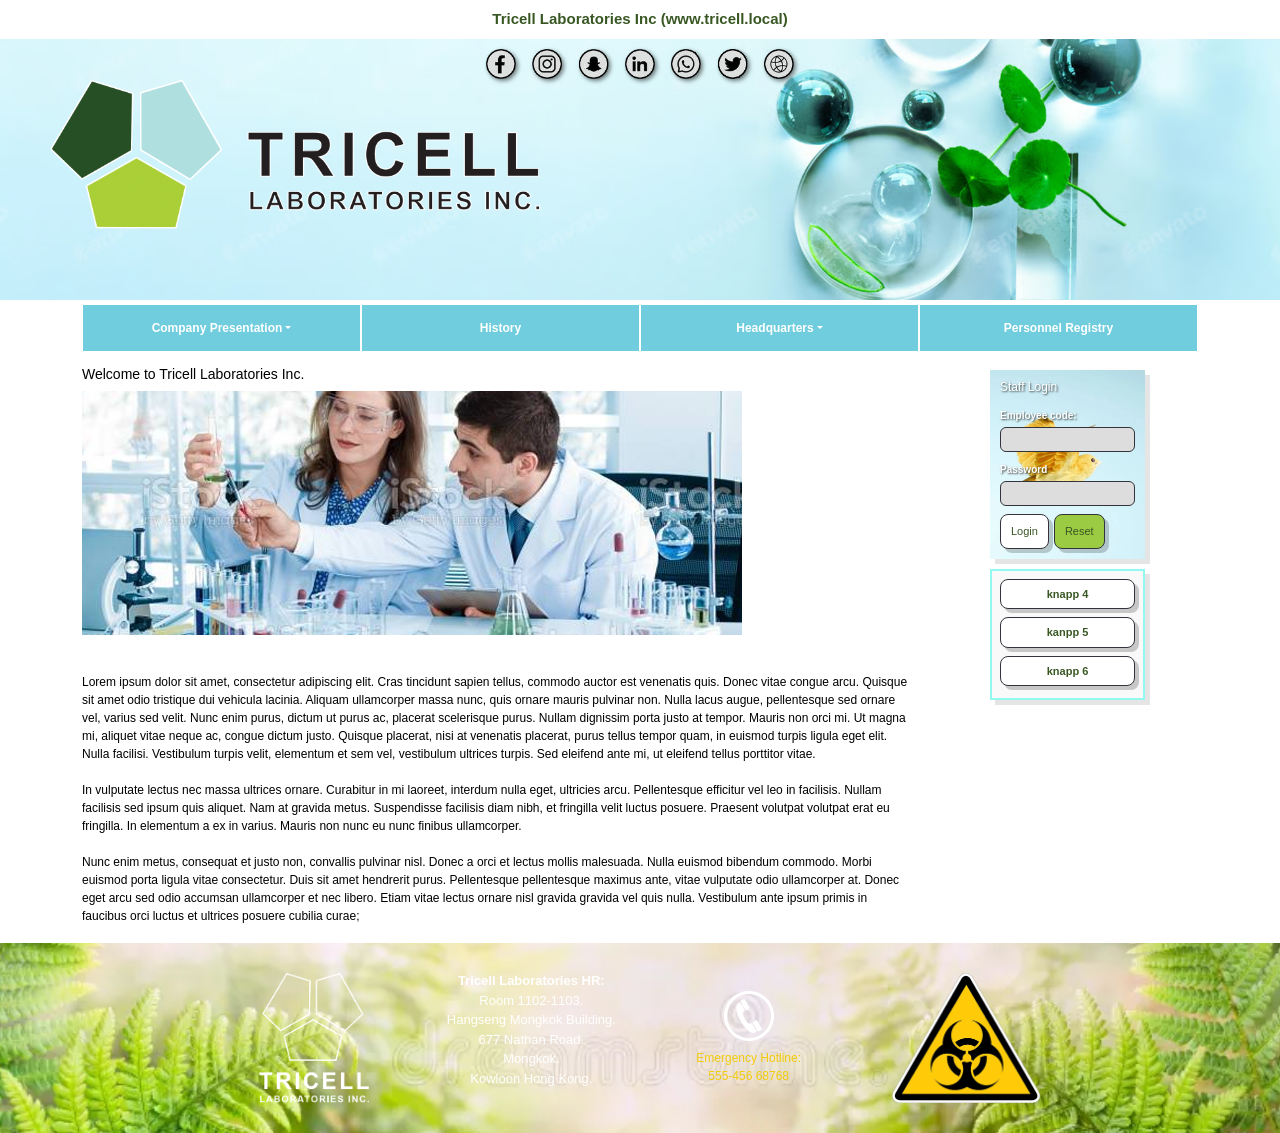
==== index.html @ 77051843 "first commit" ====
<!DOCTYPE html>
<html lang="sv">
<head>
    <meta charset="UTF-8">
    <meta name="viewport" content="width=device-width, initial-scale=1.0">
    <title>Tricell Laboratories Inc.</title>
    <meta name="Publisher" content="Tricell Laboratories">
    <meta name="Keywords" content="pharmaceutical, pharmaceuticals, medicine, cure, virus, research, secret, top-secret">

    <!--- CSS --->
    <link rel="stylesheet" href="node_modules/bootstrap/dist/css/bootstrap.css">
    <link rel="stylesheet" href="css/orginal.css">

    <!--- JavaScript --->
    <script src="scripts/loginformcheck.js"></script>
    <script src="node_modules/bootstrap/dist/js/bootstrap.bundle.js"></script>
</head>
<body>

<!---- Header Start ---->
<header>
    <div class="header-top-bar">
        Tricell Laboratories Inc (www.tricell.local)
    </div>

    <div class="d-none d-lg-block header-social-links">
        <a href="https://www.facebook.com/tricell"         target="_blank"><img src="images/social_icon_facebook.png"  alt="Facebook"  class="social-icon"></a>
        <a href="https://www.instagram.com/tricell"        target="_blank"><img src="images/social_icon_instagram.png" alt="Instagram" class="social-icon"></a>
        <a href="https://www.snapchat.com/add/tricell"     target="_blank"><img src="images/social_icon_snap.png"      alt="Snapchat" class="social-icon"></a>
        <a href="https://www.linkedin.com/company/tricell" target="_blank"><img src="images/social_icon_linkedin.png"  alt="LinkedIn"  class="social-icon"></a>
        <a href="tel:555456"><img src="images/social_icon_phone.png"   alt="Phone"   class="social-icon"></a>
        <a href="#"         ><img src="images/social_icon_twitter.png" alt="Twitter" class="social-icon"></a>
        <a href="http://intranet.tricell.local"><img src="images/social_icon_www.png" alt="www" class="social-icon"></a>
    </div>

    <img class="img-fluid overlay-img" src="images/Tricell_logo.png" alt="Tricell Laboratories Inc.">
</header>
<!---- Header End ---->

<!---- Top menu Start ---->
<nav class="navbar navbar-expand-sm">
    <div class="container justify-content-center">

        <button class="navbar-toggler" type="button"
                data-bs-toggle="collapse"
                data-bs-target="#navbarMain"
                aria-controls="navbarMain"
                aria-expanded="false"
                aria-label="Toggle navigation">
            <span class="navbar-toggler-icon"></span>
        </button>

        <div class="collapse navbar-collapse justify-content-center" id="navbarMain">
            <ul class="navbar-nav">
                <li class="nav-item dropdown">
                    <a class="nav-link dropdown-toggle" href="company_presentation.html" role="button" data-bs-toggle="dropdown">Company Presentation</a>
                    <ul class="dropdown-menu">
                        <li><a class="dropdown-item" href="pharmaceutical_research.html">1. Pharmaceutical Research</a></li>
                        <li><a class="dropdown-item" href="natural_resources.html">2. Natural Resources</a></li>
                        <li><a class="dropdown-item" href="shipping.html">3. Shipping</a></li>
                    </ul>
                </li>
                <li class="nav-item">
                    <a class="nav-link" href="history.html">History</a>
                </li>
                <li class="nav-item dropdown">
                    <a class="nav-link dropdown-toggle" href="headquarters.html" role="button" data-bs-toggle="dropdown">Headquarters</a>
                    <ul class="dropdown-menu">
                        <li><a class="dropdown-item" href="board_of_directors.html">Board Of Directors</a></li>
                        <li><a class="dropdown-item" href="international_suppliers.html">International Suppliers</a></li>
                        <li><a class="dropdown-item" href="kijuju_laboratory.html">Kijuju Laboratory</a></li>
                        <li><a class="dropdown-item" href="mariehamn_data_lab.html">Mariehamn Data Lab</a></li>
                    </ul>
                </li>
                <li class="nav-item">
                    <a class="nav-link" href="personnel_registry.html">Personnel Registry</a>
                </li>
            </ul>
        </div>
    </div>
</nav>
<!---- Top menu End ---->

<!---- Info Start ---->
<main>
<div class="container">
<div class="row justify-content-center">

    <div class="col-md-9">
        <article>
<h2>Welcome to Tricell Laboratories Inc.</h2>
        <img src="images/featuredimage_index.jpg" alt="featuredimage_index" class="img-fluid main-logo">


	<br /><br />
	Lorem ipsum dolor sit amet, consectetur adipiscing elit. Cras tincidunt sapien tellus, commodo auctor est venenatis quis. Donec vitae congue arcu. Quisque sit amet odio tristique dui vehicula lacinia. Aliquam ullamcorper massa nunc, quis ornare mauris pulvinar non. Nulla lacus augue, pellentesque sed ornare vel, varius sed velit. Nunc enim purus, dictum ut purus ac, placerat scelerisque purus. Nullam dignissim porta justo at tempor. Mauris non orci mi. Ut magna mi, aliquet vitae neque ac, congue dictum justo. Quisque placerat, nisi at venenatis placerat, purus tellus tempor quam, in euismod turpis ligula eget elit. Nulla facilisi. Vestibulum turpis velit, elementum et sem vel, vestibulum ultrices turpis. Sed eleifend ante mi, ut eleifend tellus porttitor vitae.
        <br /><br />
	In vulputate lectus nec massa ultrices ornare. Curabitur in mi laoreet, interdum nulla eget, ultricies arcu. Pellentesque efficitur vel leo in facilisis. Nullam facilisis sed ipsum quis aliquet. Nam at gravida metus. Suspendisse facilisis diam nibh, et fringilla velit luctus posuere. Praesent volutpat volutpat erat eu fringilla. In elementum a ex in varius. Mauris non nunc eu nunc finibus ullamcorper.
        <br /><br />
	Nunc enim metus, consequat et justo non, convallis pulvinar nisl. Donec a orci et lectus mollis malesuada. Nulla euismod bibendum commodo. Morbi euismod porta ligula vitae consectetur. Duis sit amet hendrerit purus. Pellentesque pellentesque maximus ante, vitae vulputate odio ullamcorper at. Donec eget arcu sed odio accumsan ullamcorper et nec libero. Etiam vitae lectus ornare nisl gravida gravida vel quis nulla. Vestibulum ante ipsum primis in faucibus orci luctus et ultrices posuere cubilia curae;
        <br /><br />
        </article>
    </div>

    <!---- Right menu Start ---->
    <div class="col-md-3 col-sm-4">
        <aside>
            <section class="login-container">
                <h3>Staff Login</h3>
                <form name="loginform" action="" onsubmit="return loginFormCheck()" method="post">
                    <label for="employeeCode">Employee code:</label>
                    <input type="text" name="employeecode" id="employeeCode" class="login-input" size="7" maxlength="7">
                    <label for="password">Password</label>
                    <input type="password" name="password" id="password" class="login-input" size="7" maxlength="7">
                    <div class="login-buttons">
                        <button type="submit" class="my-button btn-login">Login</button>
                        <button type="reset"  class="my-button btn-reset">Reset</button>
                    </div>
                </form>
            </section>

            <nav id="rightnav">
                <ul class="aside-container">
                    <li class="my-button2">knapp 4</li>
                    <li class="my-button2">kanpp 5</li>
                    <li class="my-button2">knapp 6</li>
                </ul>
            </nav>
        </aside>
    </div>
    <!---- Right menu End ---->

</div>
</div>
</main>
<!---- Info End ---->

<!---- Footer Start ---->
<footer>
    <div class="row justify-content-center align-items-center grid-footer">
        <div class="col-md-2 text-center">
            <img src="images/Tricell_logo_BW.png" class="footer-logo" alt="Tricell Logo">
        </div>
        <div class="col-md-2 text-center">
            <address class="footer-text">
                <p><strong>Tricell Laboratories HR:</strong></p>
                <p>Room 1102-1103.</p>
                <p>Hangseng Mongkok Building.</p>
                <p>677 Nathan Road.</p>
                <p>Mongkok.</p>
                <p>Kowloon Hong Kong.</p>
            </address>
        </div>
        <div class="col-md-2 text-center footer-contact">
            <img src="images/phone.png" class="footer-logo2" alt="Phone">
            <p>Emergency Hotline:</p>
            <p>555-456 68768</p>
        </div>
        <div class="col-md-2 text-center">
            <img src="images/biohazard.png" class="footer-logo" alt="Tricell Logo">
        </div>
    </div>
</footer>
<!---- Footer End ---->

</body>
</html>
---- css/orginal.css ----
body
{
    margin: 0;
    padding: 0;
    font-family: Arial, sans-serif;
    display: flex;
    flex-direction: column;
    min-height: 100vh;
}

main
{
    flex: 1;
}

/*-------------------------- HEADER -----------------------------*/

header
{
    background-image: url('../images/Tricell-loggo-ny4.png');
    background-size: cover;
    background-position: center;
    min-height: 300px;
    position: relative;
}

.header-top-bar
{
    background-color: white;
    color: #385723;
    font-size: 15px;
    font-weight: bold;
    text-align: center;
    padding: 8px 0;
}

.header-social-links
{
    text-align: center;
    margin-top: 10px;
    padding: 0 20px;
}

.header-social-links a
{
    display: inline-block;
    margin: 0 6px;
}

.social-icon
{
    width: 30px;
    height: 30px;
    filter: drop-shadow(2px 2px 2px rgba(0,0,0,0.5));
}

.overlay-img
{
    margin-left: 50px;
    margin-bottom: 30px;
    max-height: 150px;
}

/*-------------------------- TOP MENU -----------------------------*/

nav.navbar
{
    background-color: white !important;
    margin: 0;
    padding: 4px 0;
}

.navbar-nav
{
    width: 100%;
    display: flex !important;
    flex-direction: row;
}

.navbar-nav .nav-item
{
    background-color: #70cdde;
    margin: 1px;
    flex: 1;
    text-align: center;
}

.navbar-nav .nav-link
{
    color: white !important;
    font-family: Arial;
    font-size: 12px;
    font-weight: bold;
    line-height: 30px;
    display: block;
    width: 100%;
}

.navbar-nav .nav-link:hover,
.navbar-nav .nav-link:focus
{
    background-color: #4e9fb0;
}

.navbar-nav .dropdown-menu
{
    background-color: #aad450;
    border: 2px solid black;
    box-shadow: 6px 6px 0px rgba(0,0,0,0.2);
    min-width: 200px;
    padding: 0;
}

.navbar-nav .dropdown-item
{
    color: black;
    font-family: Arial;
    font-size: 12px;
    font-weight: bold;
    border-bottom: 1px solid rgba(0,0,0,0.1);
    padding: 10px 16px;
}

.navbar-nav .dropdown-item:hover
{
    background-color: #4e7a31;
    color: white;
}

.navbar-toggler
{
    background-color: #385723 !important;
    border: none !important;
    margin: 4px;
}

.navbar-toggler-icon
{
    filter: invert(1);
}

/*-------------------------- INFO -----------------------------*/

h1
{
    font-family: Arial;
    font-size: 12px;
    color: black;
}

h2
{
    font-family: Arial;
    font-size: 14px;
    color: black;
}

article
{
    padding-top: 10px;
    font-family: Arial;
    font-size: 12px;
    color: black;
}

article .img-fluid
{
    margin-bottom: 20px;
}

.main-logo
{
    max-width: 100%;
    height: auto;
}

/*-------------------------- RIGHT MENU -----------------------------*/

.login-container
{
    display: flex;
    flex-direction: column;
    gap: 4px;
    padding: 10px;
    margin: 14px auto 10px auto;
    width: 100%;
    max-width: 155px;
    border: 0;
    background-image: url('../images/login2.png');
    background-size: cover;
    background-position: center;
    background-repeat: no-repeat;
    font-family: Arial, sans-serif;
    box-shadow: 5px 5px 0px rgba(0,0,0,0.1);
    box-sizing: border-box;
}

.login-container label
{
    color: white;
    font-size: 10px;
    font-weight: bold;
    text-shadow: 1px 1px 2px rgba(0,0,0,0.7);
    margin-bottom: 0;
}

h3
{
    font-family: Arial;
    font-size: 14px;
    color: #eeef86;
}

.login-container h3
{
    color: white;
    margin: 0 0 4px 0;
    font-size: 12px;
    text-shadow: 1px 1px 2px rgba(0,0,0,0.7);
}

.login-input
{
    width: 100%;
    box-sizing: border-box;
    padding: 4px 6px;
    margin-bottom: 4px;
    border: 1px solid rgb(52, 51, 59);
    border-radius: 6px;
    font-size: 10px;
    background-color: #ddd;
}

.login-buttons
{
    display: flex;
    flex-direction: row;
    gap: 5px;
    margin-top: 4px;
}

.my-button
{
    background-color: white;
    color: #385723;
    border: 1px solid rgb(52, 51, 59);
    padding: 8px 10px;
    cursor: pointer;
    box-shadow: 4px 4px 0px rgba(0,0,0,0.2);
    transition: all 0.2s;
    font-family: Arial;
    border-radius: 8px;
    font-size: 11px;
}

.my-button:hover
{
    background-color: #4e7a31;
    color: white;
    transform: translate(-2px, -2px);
    box-shadow: 6px 6px 0px rgba(0,0,0,0.3);
}

.btn-reset
{
    background-color: #9bcb42;
}

.my-button2
{
    width: 100%;
    padding: 6px 8px;
    background-color: white;
    color: #385723;
    font-family: Arial;
    cursor: pointer;
    border: 1px solid rgb(52, 51, 59);
    box-shadow: 4px 4px 0px rgba(0,0,0,0.2);
    transition: all 0.2s;
    border-radius: 8px;
    text-align: center;
    display: block;
    margin-bottom: 4px;
    font-size: 11px;
    font-weight: bold;
}

.my-button2:hover
{
    background-color: #4e7a31;
    color: white;
    transform: translate(-2px, -2px);
    box-shadow: 6px 6px 0px rgba(248, 244, 45, 0.527);
}

.aside-container
{
    display: flex;
    flex-direction: column;
    align-items: stretch;
    gap: 4px;
    padding: 8px;
    margin: 0 auto;
    width: 100%;
    max-width: 155px;
    border: 2px solid #92f9f1;
    background-color: #f9f9f9;
    font-family: Arial, sans-serif;
    box-shadow: 5px 5px 0px rgba(0,0,0,0.1);
    box-sizing: border-box;
    list-style: none;
}

/*-------------------------- FOOTER -----------------------------*/

footer
{
    margin-top: 0;
}

.grid-footer
{
    background-image: url('../images/ormbunkesidor.webp');
    background-size: cover;
    background-position: center;
    background-repeat: no-repeat;
    background-color: black;
    padding: 20px 0;
}

.footer-logo
{
    height: 150px;
    width: auto;
    padding: 10px;
}

.footer-logo2
{
    height: 50px;
    width: auto;
    margin-bottom: 8px;
}

.footer-text
{
    font-style: normal;
    font-size: 13px;
    color: white;
    line-height: 1.5;
}

.footer-text p { margin: 0; }

.footer-contact
{
    color: rgb(241, 203, 11);
    font-family: Arial;
    font-size: 12px;
}

.footer-contact p { margin: 0; }
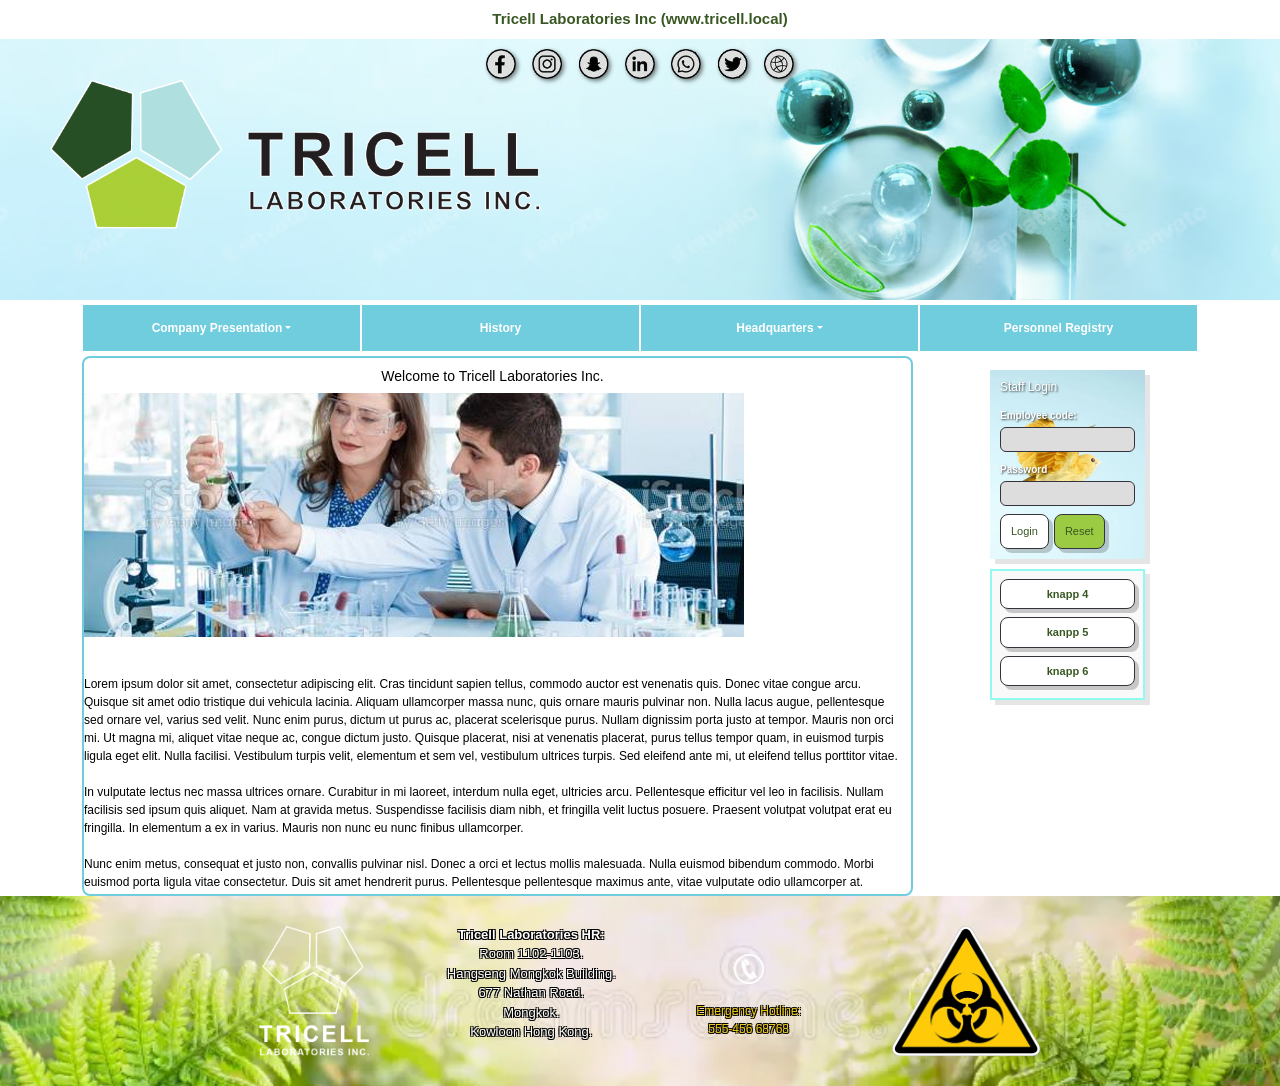
==== commit edcb1fc7: "fixed issues and added content to improve the site" ====
--- a/index.html
+++ b/index.html
@@ -23,7 +23,7 @@
         Tricell Laboratories Inc (www.tricell.local)
     </div>
 
-    <div class="d-none d-lg-block header-social-links">
+    <div class="header-social-links">
         <a href="https://www.facebook.com/tricell"         target="_blank"><img src="images/social_icon_facebook.png"  alt="Facebook"  class="social-icon"></a>
         <a href="https://www.instagram.com/tricell"        target="_blank"><img src="images/social_icon_instagram.png" alt="Instagram" class="social-icon"></a>
         <a href="https://www.snapchat.com/add/tricell"     target="_blank"><img src="images/social_icon_snap.png"      alt="Snapchat" class="social-icon"></a>
@@ -33,12 +33,17 @@
         <a href="http://intranet.tricell.local"><img src="images/social_icon_www.png" alt="www" class="social-icon"></a>
     </div>
 
-    <img class="img-fluid overlay-img" src="images/Tricell_logo.png" alt="Tricell Laboratories Inc.">
+    <a href="index.html">
+    <picture>
+        <source media="(max-width: 767.98px)" srcset="images/tricell_logo_hz.png">
+        <img class="img-fluid overlay-img" src="images/Tricell_logo.png" alt="Tricell Laboratories Inc.">
+    </picture>
+    </a>
 </header>
 <!---- Header End ---->
 
 <!---- Top menu Start ---->
-<nav class="navbar navbar-expand-sm">
+<nav class="navbar navbar-expand-md">
     <div class="container justify-content-center">
 
         <button class="navbar-toggler" type="button"
@@ -76,6 +81,29 @@
                     <a class="nav-link" href="personnel_registry.html">Personnel Registry</a>
                 </li>
             </ul>
+
+            <!-- Login + side buttons, shown only inside the collapsed menu -->
+            <div class="d-md-none navbar-aside">
+                <section class="login-container">
+                    <h3>Staff Login</h3>
+                    <form name="loginformMobile" action="" onsubmit="return loginFormCheck()" method="post">
+                        <label for="employeeCodeMobile">Employee code:</label>
+                        <input type="text" name="employeecode" id="employeeCodeMobile" class="login-input" size="7" maxlength="7">
+                        <label for="passwordMobile">Password</label>
+                        <input type="password" name="password" id="passwordMobile" class="login-input" size="7" maxlength="7">
+                        <div class="login-buttons">
+                            <button type="submit" class="my-button btn-login">Login</button>
+                            <button type="reset"  class="my-button btn-reset">Reset</button>
+                        </div>
+                    </form>
+                </section>
+
+                <ul class="aside-container">
+                    <li class="my-button2">knapp 4</li>
+                    <li class="my-button2">kanpp 5</li>
+                    <li class="my-button2">knapp 6</li>
+                </ul>
+            </div>
         </div>
     </div>
 </nav>
@@ -99,11 +127,26 @@
         <br /><br />
 	Nunc enim metus, consequat et justo non, convallis pulvinar nisl. Donec a orci et lectus mollis malesuada. Nulla euismod bibendum commodo. Morbi euismod porta ligula vitae consectetur. Duis sit amet hendrerit purus. Pellentesque pellentesque maximus ante, vitae vulputate odio ullamcorper at. Donec eget arcu sed odio accumsan ullamcorper et nec libero. Etiam vitae lectus ornare nisl gravida gravida vel quis nulla. Vestibulum ante ipsum primis in faucibus orci luctus et ultrices posuere cubilia curae;
         <br /><br />
+        	<br /><br />
+	Lorem ipsum dolor sit amet, consectetur adipiscing elit. Cras tincidunt sapien tellus, commodo auctor est venenatis quis. Donec vitae congue arcu. Quisque sit amet odio tristique dui vehicula lacinia. Aliquam ullamcorper massa nunc, quis ornare mauris pulvinar non. Nulla lacus augue, pellentesque sed ornare vel, varius sed velit. Nunc enim purus, dictum ut purus ac, placerat scelerisque purus. Nullam dignissim porta justo at tempor. Mauris non orci mi. Ut magna mi, aliquet vitae neque ac, congue dictum justo. Quisque placerat, nisi at venenatis placerat, purus tellus tempor quam, in euismod turpis ligula eget elit. Nulla facilisi. Vestibulum turpis velit, elementum et sem vel, vestibulum ultrices turpis. Sed eleifend ante mi, ut eleifend tellus porttitor vitae.
+        <br /><br />
+	In vulputate lectus nec massa ultrices ornare. Curabitur in mi laoreet, interdum nulla eget, ultricies arcu. Pellentesque efficitur vel leo in facilisis. Nullam facilisis sed ipsum quis aliquet. Nam at gravida metus. Suspendisse facilisis diam nibh, et fringilla velit luctus posuere. Praesent volutpat volutpat erat eu fringilla. In elementum a ex in varius. Mauris non nunc eu nunc finibus ullamcorper.
+        <br /><br />
+	Nunc enim metus, consequat et justo non, convallis pulvinar nisl. Donec a orci et lectus mollis malesuada. Nulla euismod bibendum commodo. Morbi euismod porta ligula vitae consectetur. Duis sit amet hendrerit purus. Pellentesque pellentesque maximus ante, vitae vulputate odio ullamcorper at. Donec eget arcu sed odio accumsan ullamcorper et nec libero. Etiam vitae lectus ornare nisl gravida gravida vel quis nulla. Vestibulum ante ipsum primis in faucibus orci luctus et ultrices posuere cubilia curae;
+        <br /><br />
+        	<br /><br />
+	Lorem ipsum dolor sit amet, consectetur adipiscing elit. Cras tincidunt sapien tellus, commodo auctor est venenatis quis. Donec vitae congue arcu. Quisque sit amet odio tristique dui vehicula lacinia. Aliquam ullamcorper massa nunc, quis ornare mauris pulvinar non. Nulla lacus augue, pellentesque sed ornare vel, varius sed velit. Nunc enim purus, dictum ut purus ac, placerat scelerisque purus. Nullam dignissim porta justo at tempor. Mauris non orci mi. Ut magna mi, aliquet vitae neque ac, congue dictum justo. Quisque placerat, nisi at venenatis placerat, purus tellus tempor quam, in euismod turpis ligula eget elit. Nulla facilisi. Vestibulum turpis velit, elementum et sem vel, vestibulum ultrices turpis. Sed eleifend ante mi, ut eleifend tellus porttitor vitae.
+        <br /><br />
+	In vulputate lectus nec massa ultrices ornare. Curabitur in mi laoreet, interdum nulla eget, ultricies arcu. Pellentesque efficitur vel leo in facilisis. Nullam facilisis sed ipsum quis aliquet. Nam at gravida metus. Suspendisse facilisis diam nibh, et fringilla velit luctus posuere. Praesent volutpat volutpat erat eu fringilla. In elementum a ex in varius. Mauris non nunc eu nunc finibus ullamcorper.
+        <br /><br />
+	Nunc enim metus, consequat et justo non, convallis pulvinar nisl. Donec a orci et lectus mollis malesuada. Nulla euismod bibendum commodo. Morbi euismod porta ligula vitae consectetur. Duis sit amet hendrerit purus. Pellentesque pellentesque maximus ante, vitae vulputate odio ullamcorper at. Donec eget arcu sed odio accumsan ullamcorper et nec libero. Etiam vitae lectus ornare nisl gravida gravida vel quis nulla. Vestibulum ante ipsum primis in faucibus orci luctus et ultrices posuere cubilia curae;
+        <br /><br />
+
         </article>
     </div>
 
     <!---- Right menu Start ---->
-    <div class="col-md-3 col-sm-4">
+    <div class="col-md-3 col-sm-4 d-none d-md-block">
         <aside>
             <section class="login-container">
                 <h3>Staff Login</h3>
--- a/css/orginal.css
+++ b/css/orginal.css
@@ -129,7 +129,7 @@
 
 .navbar-toggler
 {
-    background-color: #385723 !important;
+    background-color: #4e9fb0 !important;
     border: none !important;
     margin: 4px;
 }
@@ -139,6 +139,37 @@
     filter: invert(1);
 }
 
+/* Collapsed menu (below the -md breakpoint): stack vertically */
+@media (max-width: 767.98px)
+{
+    /* Extra space between the social icons and the hz logo */
+    .overlay-img
+    {
+        margin-top: 14px;
+    }
+
+    .navbar-nav
+    {
+        flex-direction: column;
+    }
+
+    .navbar-nav .nav-item
+    {
+        flex: none;
+        width: 100%;
+    }
+
+    /* Login + side buttons relocated into the collapsed menu */
+    .navbar-aside
+    {
+        width: 100%;
+        display: flex;
+        flex-direction: column;
+        align-items: center;
+        padding: 10px 0;
+    }
+}
+
 /*-------------------------- INFO -----------------------------*/
 
 h1
@@ -153,14 +184,22 @@
     font-family: Arial;
     font-size: 14px;
     color: black;
+    text-align: center;
 }
 
 article
 {
-    padding-top: 10px;
+padding-top: 10px;
     font-family: Arial;
     font-size: 12px;
     color: black;
+
+    max-height: 60vh;      
+    overflow-y: auto;       
+    padding-right: 10px; 
+    
+    border: 2px solid #70cdde; 
+    border-radius: 8px;
 }
 
 article .img-fluid
@@ -340,6 +379,7 @@
     height: 50px;
     width: auto;
     margin-bottom: 8px;
+    padding: 10px
 }
 
 .footer-text
@@ -347,6 +387,11 @@
     font-style: normal;
     font-size: 13px;
     color: white;
+    text-shadow: 
+    -1px -1px 0 #000,  
+     1px -1px 0 #000,
+    -1px  1px 0 #000,
+     1px  1px 0 #000;
     line-height: 1.5;
 }
 
@@ -356,7 +401,12 @@
 {
     color: rgb(241, 203, 11);
     font-family: Arial;
-    font-size: 12px;
-}
-
-.footer-contact p { margin: 0; }
+    text-shadow: 
+    -1px -1px 0 #000,  
+     1px -1px 0 #000,
+    -1px  1px 0 #000,
+     1px  1px 0 #000;
+    font-size: 12px;
+}
+
+.footer-contact p { margin: 0; }
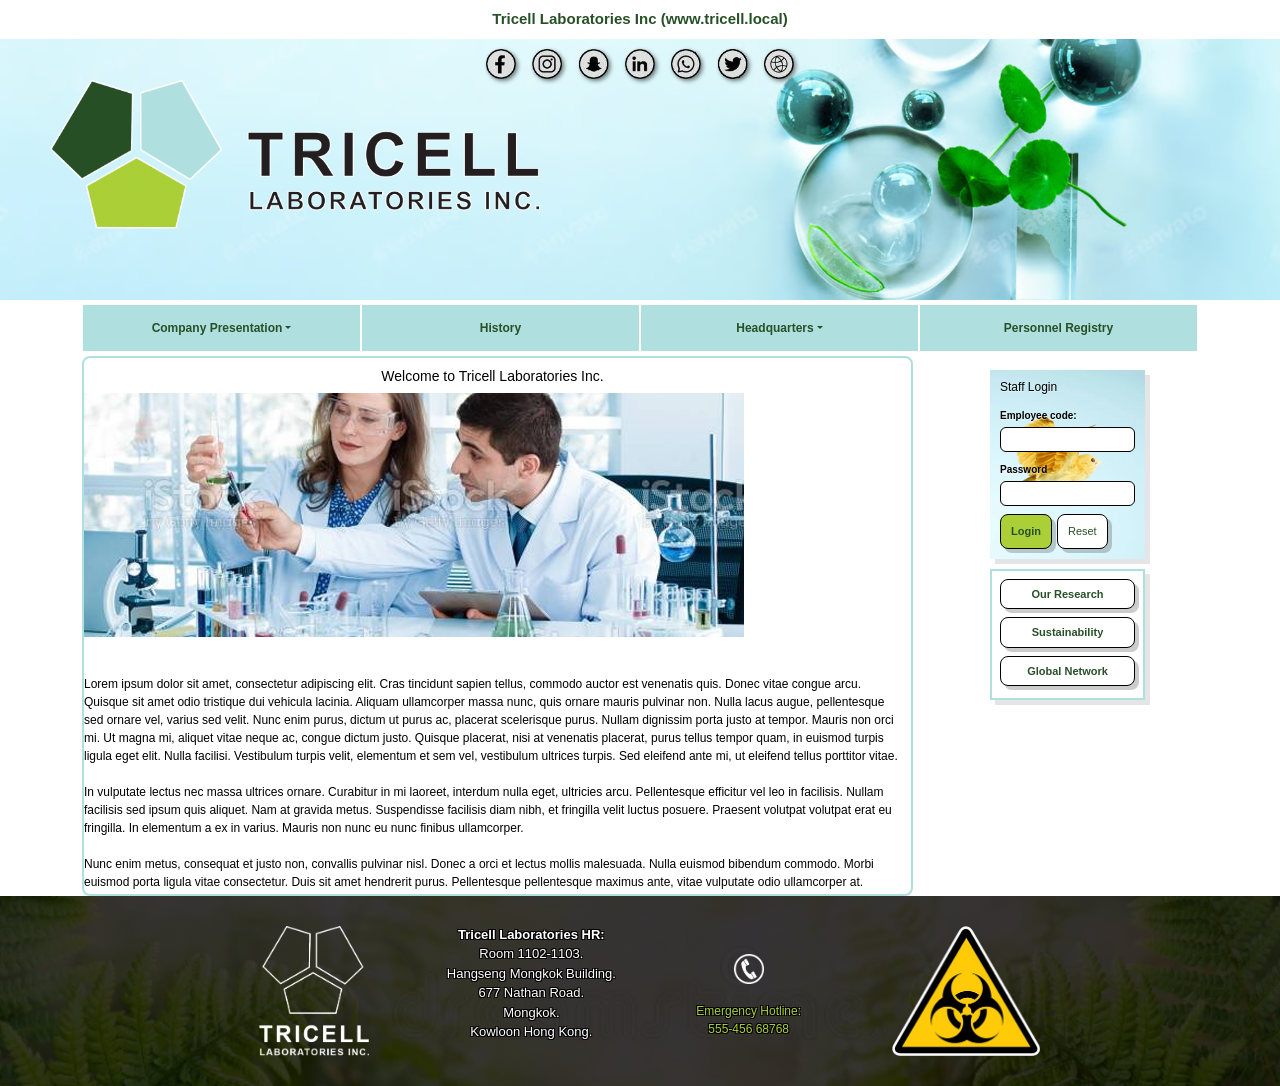
==== commit 536977ec: "WCAG friendly" ====
--- a/index.html
+++ b/index.html
@@ -1,9 +1,9 @@
 <!DOCTYPE html>
-<html lang="sv">
+<html lang="en">
 <head>
     <meta charset="UTF-8">
     <meta name="viewport" content="width=device-width, initial-scale=1.0">
-    <title>Tricell Laboratories Inc.</title>
+    <title>Welcome – Tricell Laboratories Inc.</title>
     <meta name="Publisher" content="Tricell Laboratories">
     <meta name="Keywords" content="pharmaceutical, pharmaceuticals, medicine, cure, virus, research, secret, top-secret">
 
@@ -16,6 +16,8 @@
     <script src="node_modules/bootstrap/dist/js/bootstrap.bundle.js"></script>
 </head>
 <body>
+
+<a href="#main-content" class="skip-link">Skip to main content</a>
 
 <!---- Header Start ---->
 <header>
@@ -86,7 +88,7 @@
             <div class="d-md-none navbar-aside">
                 <section class="login-container">
                     <h3>Staff Login</h3>
-                    <form name="loginformMobile" action="" onsubmit="return loginFormCheck()" method="post">
+                    <form name="loginformMobile" action="" onsubmit="return loginFormCheck(this)" method="post">
                         <label for="employeeCodeMobile">Employee code:</label>
                         <input type="text" name="employeecode" id="employeeCodeMobile" class="login-input" size="7" maxlength="7">
                         <label for="passwordMobile">Password</label>
@@ -99,9 +101,9 @@
                 </section>
 
                 <ul class="aside-container">
-                    <li class="my-button2">knapp 4</li>
-                    <li class="my-button2">kanpp 5</li>
-                    <li class="my-button2">knapp 6</li>
+                    <li><a class="my-button2" href="pharmaceutical_research.html">Our Research</a></li>
+                    <li><a class="my-button2" href="natural_resources.html">Sustainability</a></li>
+                    <li><a class="my-button2" href="international_suppliers.html">Global Network</a></li>
                 </ul>
             </div>
         </div>
@@ -110,14 +112,14 @@
 <!---- Top menu End ---->
 
 <!---- Info Start ---->
-<main>
+<main id="main-content">
 <div class="container">
 <div class="row justify-content-center">
 
     <div class="col-md-9">
-        <article>
-<h2>Welcome to Tricell Laboratories Inc.</h2>
-        <img src="images/featuredimage_index.jpg" alt="featuredimage_index" class="img-fluid main-logo">
+        <article tabindex="0">
+<h1>Welcome to Tricell Laboratories Inc.</h1>
+        <img src="images/featuredimage_index.jpg" alt="Two Tricell scientists in lab coats examining test tubes in a laboratory" class="img-fluid main-logo">
 
 
 	<br /><br />
@@ -150,7 +152,7 @@
         <aside>
             <section class="login-container">
                 <h3>Staff Login</h3>
-                <form name="loginform" action="" onsubmit="return loginFormCheck()" method="post">
+                <form name="loginform" action="" onsubmit="return loginFormCheck(this)" method="post">
                     <label for="employeeCode">Employee code:</label>
                     <input type="text" name="employeecode" id="employeeCode" class="login-input" size="7" maxlength="7">
                     <label for="password">Password</label>
@@ -164,9 +166,9 @@
 
             <nav id="rightnav">
                 <ul class="aside-container">
-                    <li class="my-button2">knapp 4</li>
-                    <li class="my-button2">kanpp 5</li>
-                    <li class="my-button2">knapp 6</li>
+                    <li><a class="my-button2" href="pharmaceutical_research.html">Our Research</a></li>
+                    <li><a class="my-button2" href="natural_resources.html">Sustainability</a></li>
+                    <li><a class="my-button2" href="international_suppliers.html">Global Network</a></li>
                 </ul>
             </nav>
         </aside>
@@ -200,7 +202,7 @@
             <p>555-456 68768</p>
         </div>
         <div class="col-md-2 text-center">
-            <img src="images/biohazard.png" class="footer-logo" alt="Tricell Logo">
+            <img src="images/biohazard.png" class="footer-logo" alt="Biohazard symbol">
         </div>
     </div>
 </footer>
--- a/css/orginal.css
+++ b/css/orginal.css
@@ -13,6 +13,38 @@
     flex: 1;
 }
 
+/* Skip link: hidden off-screen until keyboard-focused */
+.skip-link
+{
+    position: absolute;
+    left: -9999px;
+    top: 0;
+    z-index: 2000;
+    background-color: #275026;
+    color: white;
+    padding: 10px 16px;
+    font-family: Arial;
+    font-size: 13px;
+    font-weight: bold;
+    text-decoration: none;
+}
+
+.skip-link:focus
+{
+    left: 0;
+}
+
+/* Visible keyboard focus indicator (WCAG 2.4.7) */
+a:focus-visible,
+button:focus-visible,
+input:focus-visible,
+.navbar-toggler:focus-visible,
+[tabindex]:focus-visible
+{
+    outline: 3px solid #000000;
+    outline-offset: 2px;
+}
+
 /*-------------------------- HEADER -----------------------------*/
 
 header
@@ -27,7 +59,7 @@
 .header-top-bar
 {
     background-color: white;
-    color: #385723;
+    color: #275026;
     font-size: 15px;
     font-weight: bold;
     text-align: center;
@@ -52,6 +84,21 @@
     width: 30px;
     height: 30px;
     filter: drop-shadow(2px 2px 2px rgba(0,0,0,0.5));
+    transition: transform 0.2s;
+}
+
+/* focus feedback for social links */
+.header-social-links a:hover .social-icon,
+.header-social-links a:focus-visible .social-icon
+{
+    transform: scale(1.18);
+}
+
+/* focus feedback for the logo link */
+header > a:hover .overlay-img,
+header > a:focus-visible .overlay-img
+{
+    opacity: 0.85;
 }
 
 .overlay-img
@@ -59,6 +106,7 @@
     margin-left: 50px;
     margin-bottom: 30px;
     max-height: 150px;
+    transition: opacity 0.2s;
 }
 
 /*-------------------------- TOP MENU -----------------------------*/
@@ -79,7 +127,7 @@
 
 .navbar-nav .nav-item
 {
-    background-color: #70cdde;
+    background-color: #afdfdf;
     margin: 1px;
     flex: 1;
     text-align: center;
@@ -87,7 +135,7 @@
 
 .navbar-nav .nav-link
 {
-    color: white !important;
+    color: #275026 !important;
     font-family: Arial;
     font-size: 12px;
     font-weight: bold;
@@ -99,12 +147,13 @@
 .navbar-nav .nav-link:hover,
 .navbar-nav .nav-link:focus
 {
-    background-color: #4e9fb0;
+    background-color: #275026;
+    color: #ffffff !important;
 }
 
 .navbar-nav .dropdown-menu
 {
-    background-color: #aad450;
+    background-color: #abd037;
     border: 2px solid black;
     box-shadow: 6px 6px 0px rgba(0,0,0,0.2);
     min-width: 200px;
@@ -123,23 +172,22 @@
 
 .navbar-nav .dropdown-item:hover
 {
-    background-color: #4e7a31;
+    background-color: #275026;
     color: white;
 }
 
 .navbar-toggler
 {
-    background-color: #4e9fb0 !important;
+    background-color: #afdfdf !important;
     border: none !important;
     margin: 4px;
 }
 
 .navbar-toggler-icon
 {
-    filter: invert(1);
-}
-
-/* Collapsed menu (below the -md breakpoint): stack vertically */
+    filter: none;
+}
+
 @media (max-width: 767.98px)
 {
     /* Extra space between the social icons and the hz logo */
@@ -175,8 +223,9 @@
 h1
 {
     font-family: Arial;
-    font-size: 12px;
+    font-size: 14px;
     color: black;
+    text-align: center;
 }
 
 h2
@@ -198,7 +247,7 @@
     overflow-y: auto;       
     padding-right: 10px; 
     
-    border: 2px solid #70cdde; 
+    border: 2px solid #afdfdf; 
     border-radius: 8px;
 }
 
@@ -236,10 +285,10 @@
 
 .login-container label
 {
-    color: white;
+    color: #000000;
     font-size: 10px;
     font-weight: bold;
-    text-shadow: 1px 1px 2px rgba(0,0,0,0.7);
+    text-shadow: 0 1px 1px rgba(255,255,255,0.6);
     margin-bottom: 0;
 }
 
@@ -247,15 +296,15 @@
 {
     font-family: Arial;
     font-size: 14px;
-    color: #eeef86;
+    color: #275026;
 }
 
 .login-container h3
 {
-    color: white;
+    color: #000000;
     margin: 0 0 4px 0;
     font-size: 12px;
-    text-shadow: 1px 1px 2px rgba(0,0,0,0.7);
+    text-shadow: 0 1px 1px rgba(255,255,255,0.6);
 }
 
 .login-input
@@ -264,10 +313,10 @@
     box-sizing: border-box;
     padding: 4px 6px;
     margin-bottom: 4px;
-    border: 1px solid rgb(52, 51, 59);
+    border: 1px solid #000000;
     border-radius: 6px;
     font-size: 10px;
-    background-color: #ddd;
+    background-color: #ffffff;
 }
 
 .login-buttons
@@ -281,8 +330,8 @@
 .my-button
 {
     background-color: white;
-    color: #385723;
-    border: 1px solid rgb(52, 51, 59);
+    color: #275026;
+    border: 1px solid #000000;
     padding: 8px 10px;
     cursor: pointer;
     box-shadow: 4px 4px 0px rgba(0,0,0,0.2);
@@ -294,26 +343,33 @@
 
 .my-button:hover
 {
-    background-color: #4e7a31;
+    background-color: #275026;
     color: white;
     transform: translate(-2px, -2px);
     box-shadow: 6px 6px 0px rgba(0,0,0,0.3);
 }
 
+.btn-login
+{
+    background-color: #abd037;
+    font-weight: bold;
+}
+
 .btn-reset
 {
-    background-color: #9bcb42;
+    background-color: white;
 }
 
 .my-button2
 {
+    text-decoration: none;
     width: 100%;
     padding: 6px 8px;
     background-color: white;
-    color: #385723;
+    color: #275026;
     font-family: Arial;
     cursor: pointer;
-    border: 1px solid rgb(52, 51, 59);
+    border: 1px solid #000000;
     box-shadow: 4px 4px 0px rgba(0,0,0,0.2);
     transition: all 0.2s;
     border-radius: 8px;
@@ -326,10 +382,10 @@
 
 .my-button2:hover
 {
-    background-color: #4e7a31;
+    background-color: #275026;
     color: white;
     transform: translate(-2px, -2px);
-    box-shadow: 6px 6px 0px rgba(248, 244, 45, 0.527);
+    box-shadow: 6px 6px 0px rgba(0,0,0,0.3);
 }
 
 .aside-container
@@ -342,14 +398,45 @@
     margin: 0 auto;
     width: 100%;
     max-width: 155px;
-    border: 2px solid #92f9f1;
-    background-color: #f9f9f9;
+    border: 2px solid #afdfdf;
+    background-color: #ffffff;
     font-family: Arial, sans-serif;
     box-shadow: 5px 5px 0px rgba(0,0,0,0.1);
     box-sizing: border-box;
     list-style: none;
 }
 
+/* Login validation errors: icon + text (not colour alone) */
+.login-error
+{
+    display: flex;
+    align-items: flex-start;
+    gap: 5px;
+    margin: 0 0 6px 0;
+    padding: 5px 6px;
+    background-color: #ffffff;
+    color: #000000;
+    border: 1px solid #000000;
+    border-radius: 6px;
+    font-size: 10px;
+    font-weight: bold;
+    line-height: 1.3;
+}
+
+.login-error-icon
+{
+    width: 14px;
+    height: 14px;
+    flex: 0 0 auto;
+    margin-top: 1px;
+}
+
+.login-input[aria-invalid="true"]
+{
+    border-width: 2px;
+    border-color: #000000;
+}
+
 /*-------------------------- FOOTER -----------------------------*/
 
 footer
@@ -359,7 +446,7 @@
 
 .grid-footer
 {
-    background-image: url('../images/ormbunkesidor.webp');
+    background-image: linear-gradient(rgba(0,0,0,0.78), rgba(0,0,0,0.78)), url('../images/ormbunkesidor.webp');
     background-size: cover;
     background-position: center;
     background-repeat: no-repeat;
@@ -399,7 +486,7 @@
 
 .footer-contact
 {
-    color: rgb(241, 203, 11);
+    color: #abd037;
     font-family: Arial;
     text-shadow: 
     -1px -1px 0 #000,  
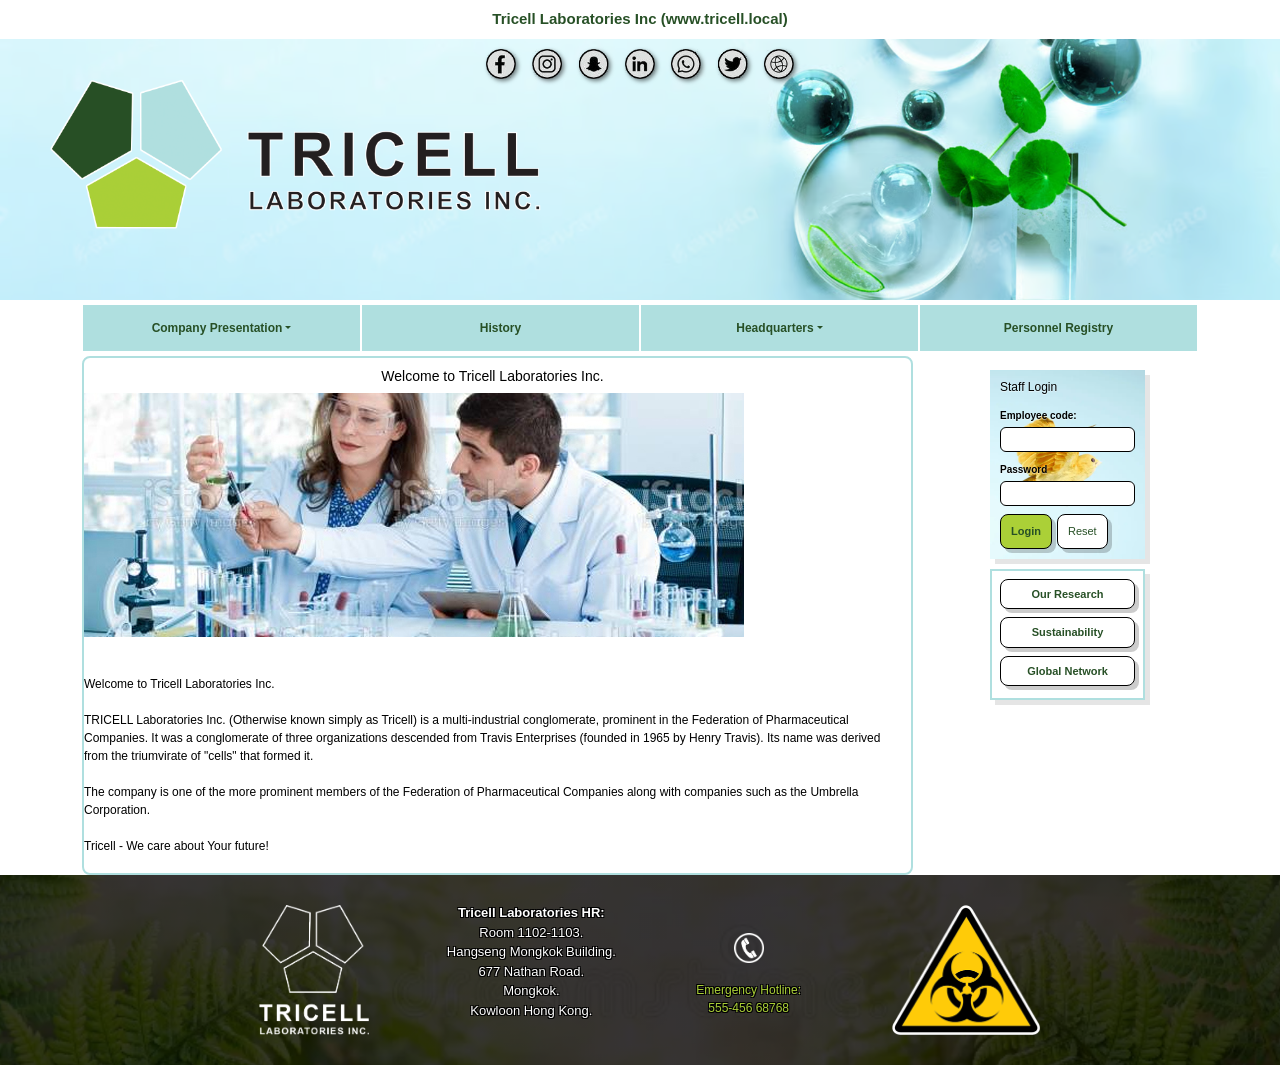
==== commit 98eeacee: "Update index.html Tricell text" ====
--- a/index.html
+++ b/index.html
@@ -123,26 +123,22 @@
 
 
 	<br /><br />
-	Lorem ipsum dolor sit amet, consectetur adipiscing elit. Cras tincidunt sapien tellus, commodo auctor est venenatis quis. Donec vitae congue arcu. Quisque sit amet odio tristique dui vehicula lacinia. Aliquam ullamcorper massa nunc, quis ornare mauris pulvinar non. Nulla lacus augue, pellentesque sed ornare vel, varius sed velit. Nunc enim purus, dictum ut purus ac, placerat scelerisque purus. Nullam dignissim porta justo at tempor. Mauris non orci mi. Ut magna mi, aliquet vitae neque ac, congue dictum justo. Quisque placerat, nisi at venenatis placerat, purus tellus tempor quam, in euismod turpis ligula eget elit. Nulla facilisi. Vestibulum turpis velit, elementum et sem vel, vestibulum ultrices turpis. Sed eleifend ante mi, ut eleifend tellus porttitor vitae.
-        <br /><br />
-	In vulputate lectus nec massa ultrices ornare. Curabitur in mi laoreet, interdum nulla eget, ultricies arcu. Pellentesque efficitur vel leo in facilisis. Nullam facilisis sed ipsum quis aliquet. Nam at gravida metus. Suspendisse facilisis diam nibh, et fringilla velit luctus posuere. Praesent volutpat volutpat erat eu fringilla. In elementum a ex in varius. Mauris non nunc eu nunc finibus ullamcorper.
-        <br /><br />
-	Nunc enim metus, consequat et justo non, convallis pulvinar nisl. Donec a orci et lectus mollis malesuada. Nulla euismod bibendum commodo. Morbi euismod porta ligula vitae consectetur. Duis sit amet hendrerit purus. Pellentesque pellentesque maximus ante, vitae vulputate odio ullamcorper at. Donec eget arcu sed odio accumsan ullamcorper et nec libero. Etiam vitae lectus ornare nisl gravida gravida vel quis nulla. Vestibulum ante ipsum primis in faucibus orci luctus et ultrices posuere cubilia curae;
-        <br /><br />
-        	<br /><br />
-	Lorem ipsum dolor sit amet, consectetur adipiscing elit. Cras tincidunt sapien tellus, commodo auctor est venenatis quis. Donec vitae congue arcu. Quisque sit amet odio tristique dui vehicula lacinia. Aliquam ullamcorper massa nunc, quis ornare mauris pulvinar non. Nulla lacus augue, pellentesque sed ornare vel, varius sed velit. Nunc enim purus, dictum ut purus ac, placerat scelerisque purus. Nullam dignissim porta justo at tempor. Mauris non orci mi. Ut magna mi, aliquet vitae neque ac, congue dictum justo. Quisque placerat, nisi at venenatis placerat, purus tellus tempor quam, in euismod turpis ligula eget elit. Nulla facilisi. Vestibulum turpis velit, elementum et sem vel, vestibulum ultrices turpis. Sed eleifend ante mi, ut eleifend tellus porttitor vitae.
-        <br /><br />
-	In vulputate lectus nec massa ultrices ornare. Curabitur in mi laoreet, interdum nulla eget, ultricies arcu. Pellentesque efficitur vel leo in facilisis. Nullam facilisis sed ipsum quis aliquet. Nam at gravida metus. Suspendisse facilisis diam nibh, et fringilla velit luctus posuere. Praesent volutpat volutpat erat eu fringilla. In elementum a ex in varius. Mauris non nunc eu nunc finibus ullamcorper.
-        <br /><br />
-	Nunc enim metus, consequat et justo non, convallis pulvinar nisl. Donec a orci et lectus mollis malesuada. Nulla euismod bibendum commodo. Morbi euismod porta ligula vitae consectetur. Duis sit amet hendrerit purus. Pellentesque pellentesque maximus ante, vitae vulputate odio ullamcorper at. Donec eget arcu sed odio accumsan ullamcorper et nec libero. Etiam vitae lectus ornare nisl gravida gravida vel quis nulla. Vestibulum ante ipsum primis in faucibus orci luctus et ultrices posuere cubilia curae;
-        <br /><br />
-        	<br /><br />
-	Lorem ipsum dolor sit amet, consectetur adipiscing elit. Cras tincidunt sapien tellus, commodo auctor est venenatis quis. Donec vitae congue arcu. Quisque sit amet odio tristique dui vehicula lacinia. Aliquam ullamcorper massa nunc, quis ornare mauris pulvinar non. Nulla lacus augue, pellentesque sed ornare vel, varius sed velit. Nunc enim purus, dictum ut purus ac, placerat scelerisque purus. Nullam dignissim porta justo at tempor. Mauris non orci mi. Ut magna mi, aliquet vitae neque ac, congue dictum justo. Quisque placerat, nisi at venenatis placerat, purus tellus tempor quam, in euismod turpis ligula eget elit. Nulla facilisi. Vestibulum turpis velit, elementum et sem vel, vestibulum ultrices turpis. Sed eleifend ante mi, ut eleifend tellus porttitor vitae.
-        <br /><br />
-	In vulputate lectus nec massa ultrices ornare. Curabitur in mi laoreet, interdum nulla eget, ultricies arcu. Pellentesque efficitur vel leo in facilisis. Nullam facilisis sed ipsum quis aliquet. Nam at gravida metus. Suspendisse facilisis diam nibh, et fringilla velit luctus posuere. Praesent volutpat volutpat erat eu fringilla. In elementum a ex in varius. Mauris non nunc eu nunc finibus ullamcorper.
-        <br /><br />
-	Nunc enim metus, consequat et justo non, convallis pulvinar nisl. Donec a orci et lectus mollis malesuada. Nulla euismod bibendum commodo. Morbi euismod porta ligula vitae consectetur. Duis sit amet hendrerit purus. Pellentesque pellentesque maximus ante, vitae vulputate odio ullamcorper at. Donec eget arcu sed odio accumsan ullamcorper et nec libero. Etiam vitae lectus ornare nisl gravida gravida vel quis nulla. Vestibulum ante ipsum primis in faucibus orci luctus et ultrices posuere cubilia curae;
-        <br /><br />
+
+Welcome to Tricell Laboratories Inc.
+
+<br /><br />
+
+TRICELL Laboratories Inc. (Otherwise known simply as Tricell) is a multi-industrial conglomerate, prominent in the Federation of Pharmaceutical Companies. It was a conglomerate of three organizations descended from Travis Enterprises (founded in 1965 by Henry Travis). Its name was derived from the triumvirate of "cells" that formed it.
+
+<br /><br />
+
+The company is one of the more prominent members of the Federation of Pharmaceutical Companies along with companies such as the Umbrella Corporation.
+
+<br /><br />
+
+Tricell - We care about Your future!
+
+<br /><br />
 
         </article>
     </div>
@@ -209,4 +205,4 @@
 <!---- Footer End ---->
 
 </body>
-</html>+</html>
